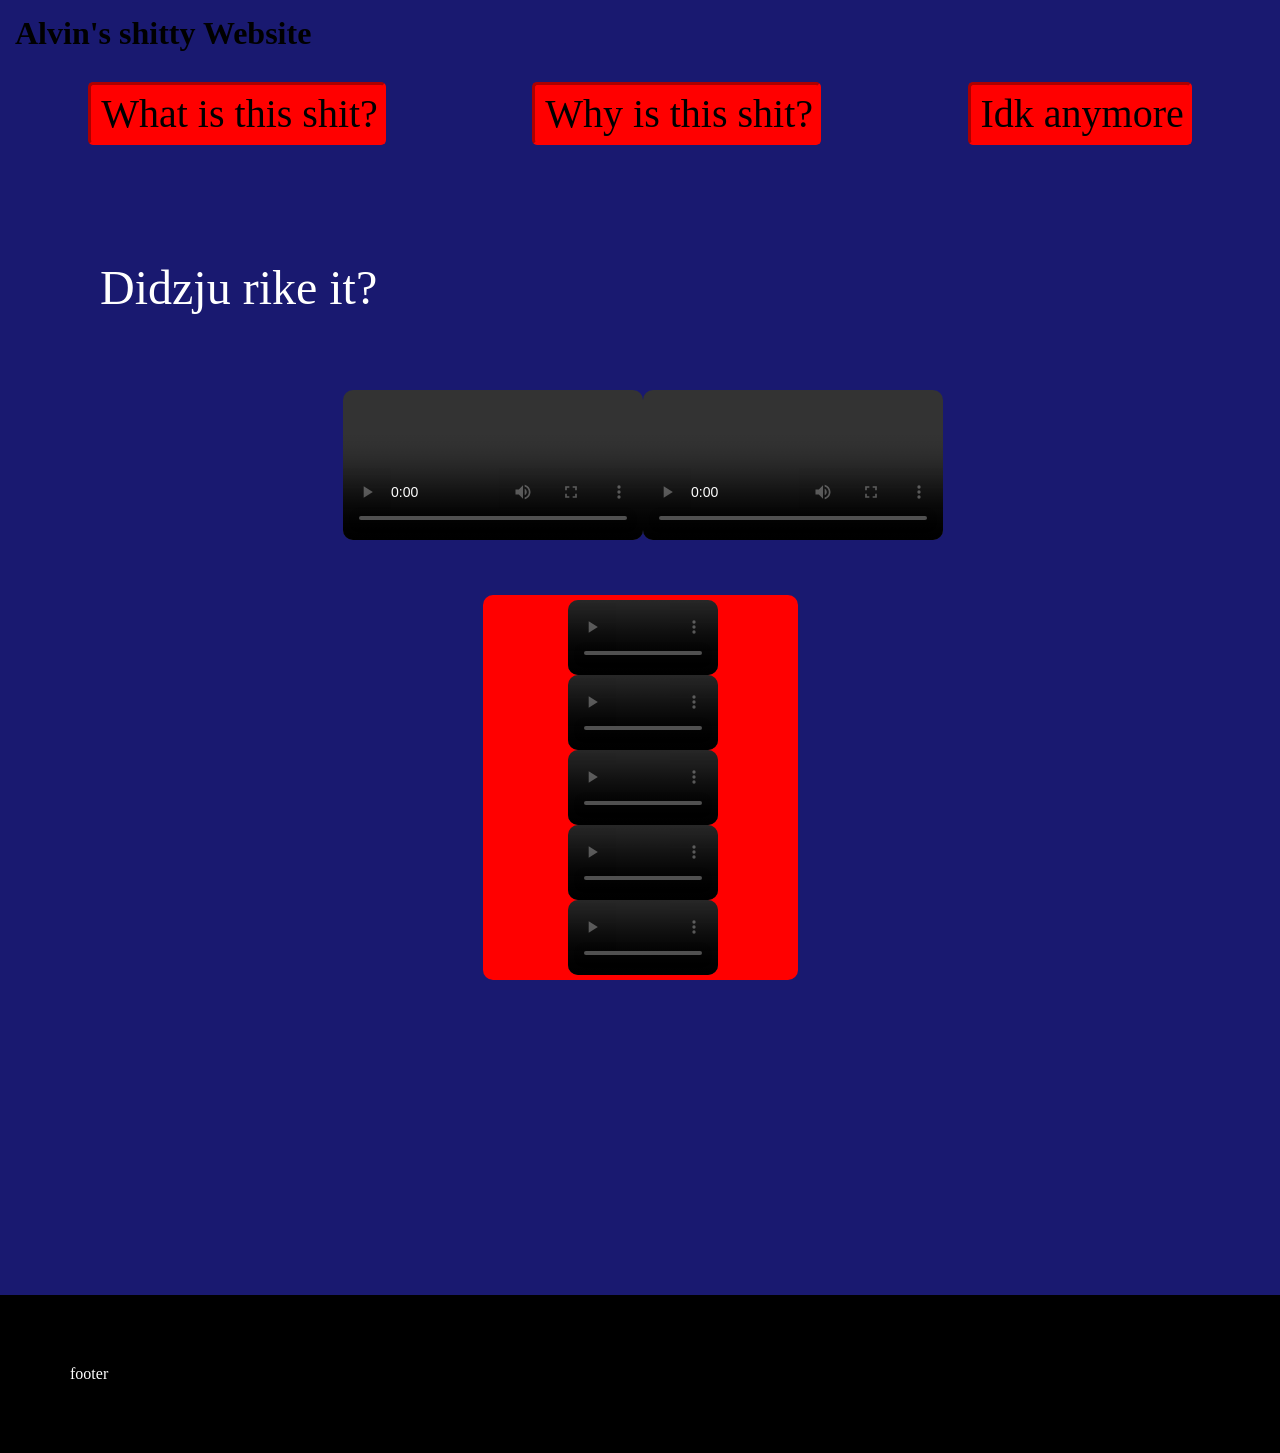
==== idk.html @ fab1c170 "Add files via upload" ====
<!DOCTYPE html>
<html lang="en">
<head>
    
    <script src="script.js" defer> </script>
    
    <h1 id="tittly"> <a href="index.html">Alvin's shitty Website</a> </h1>
    <meta charset="UTF-8">
    <meta name="viewport" content="width=device-width, initial-scale=1.0">
    
    <title>Testing Ölvin's Website thingy</title> 
      <link rel="stylesheet" href="idk.css">



<nav><ul>
    
    <li id="What"> <a href="what.html">What is this shit?</a></li>
    
    <li id="why"> <a href="why.html">Why is this shit?</a></li>
    
    <li id="Idk"> <a href="idk.html">Idk anymore</a></li>
    
</ul></nav>

</head>


<body>



<div id="paradiv">
    Didzju rike it? <br> <br>

        <ul id="videjioul">
    <li id="videjio">

<video width="50%" controls autoplay src="Hideo Kojima Did you rike it.mp4"></video>
<video width="50%" controls autoplay src="Stephen Foster's OH! SUSANNA - Original 1848 Lyrics - Tom Roush.mp4"></video>
    </li>
        </ul>
       
<ul id="bunchul">
    <li id="bunch">
<video width="50%" controls src="Alejandro Fuentes Bergström - Jag Fullkomligt Jublar (Officiell musikvideo).mp4"></video>
<video width="50%" controls src="The Trashmen   Surfin Bird   Bird is the Word 1963 RE MASTERED ALT End Video OFFICIAL VIDEO.mp4"></video>
<video width="50%" controls src="Johnny Cash - Barbie Girl (Cover by There I Ruined it) Restoration.mp4"></video>
<video width="50%" controls src="I FEEL QUITE HUNGRY.mp4"></video>
<video width="50%" controls src="Venom Snake likes rosa helikopter.mp4"></video>
    </li>
</ul>


</div>

<div class="tab-content" id="thebigshits">

        <div id="MGS" data-tab-content>
            <h2 id="Metal">%</h1>
            <p class="thetext" id="Gear">das ist meturr geurr sorridu Lorem ipsum, dolor sit amet consectetur adipisicing elit. Explicabo aspernatur temporibus, maiores illo quidem itaque impedit officia nam dignissimos. Unde quia omnis eveniet ad, excepturi optio iusto distinctio expedita quae!</p>
        </div>

        <div id="RDR" data-tab-content>
            <h2 id="Red">Red Dead Redemtion</h1>
            <p class="thetext" id="Dead">das ist Reddu Deddu Redemsondu Lorem ipsum dolor sit amet consectetur adipisicing elit. Illum consequuntur fuga, perferendis atque quisquam nam, maxime accusantium at beatae officia commodi vel officiis dolores voluptatem minus. Sapiente facilis eligendi odio?</p>
        </div>

        <div id="KCD" data-tab-content>
            <h2 id="Kingdom">Kingdom Come Deliverance</h1>
            <p class="thetext" id="Cum">das ist Kingodomu Comu Delvireancu Lorem ipsum dolor sit amet consectetur, adipisicing elit. A voluptatem, laudantium dicta necessitatibus reiciendis veritatis quaerat exercitationem. Commodi praesentium laborum rerum minima veniam nesciunt, id ab. Voluptates impedit sapiente harum.</p>
        </div>



</div>


<footer>footer</footer>


</body>
</html>
---- idk.css ----
#videjio
{
margin: auto;
display: flex;
flex-direction: row;
border: none;
background: none;
border-radius: 10px;
}

video
{
margin: auto;
display: flex;
flex-direction: row;
border: none;
background: none;
border-radius: 10px;
border-radius: 10px;
background-image: url(https://i.pinimg.com/564x/cd/ea/51/cdea5147a47a7d598c2c240d4ebefc1c.jpg);
border-radius: 10;
border-image: url(https://i.pinimg.com/564x/cd/ea/51/cdea5147a47a7d598c2c240d4ebefc1c.jpg);
}

#videjioul
{
    border-radius: 10px;
    background-image: url(https://i.pinimg.com/564x/cd/ea/51/cdea5147a47a7d598c2c240d4ebefc1c.jpg);
    
}

#videjio:hover
{
    Transform: scale(1.0);
}

#bunch
{
    background-image: url(https://i.pinimg.com/564x/cd/ea/51/cdea5147a47a7d598c2c240d4ebefc1c.jpg);
    border: none;
    border-radius: 10px;

}

#bunchul
{
    background-image: url(https://i.pinimg.com/564x/cd/ea/51/cdea5147a47a7d598c2c240d4ebefc1c.jpg);
    border: none;
    border-radius: 10px;
    margin-top: 20px;
    padding: -100px;
}

#bunch:hover
{transform: scale(1);}

@font-face {
            font-family: Codec;
            src: url("./fonts/MGS1\ Codec.ttf");
        }

        @font-face {
            font-family: Title;
            src: url("./fonts/METAG___.TTF");
        }

          @font-face {
            font-family: RDR;
            src: url("./fonts/chinese\ rocks\ rg.ttf");
        }

          @font-face {
            font-family: KCD;
            src: url("./fonts/Maximilian.ttf");
        }
        
        
        body {
        background: midnightblue;


        margin: 0;
        padding: 0;

        

    }
    
        h1 {
        font-family: Title;
        }

        body {
            color: #000000;
            padding:
         }

         header
         {
             background-image: url("https://media1.tenor.com/m/3ifBWC27ee8AAAAd/asmongold-asmongold-head.gif");
             background-repeat: no-repeat;
             background-image: center;
             background-size: cover;
             padding: 300px;

         }

         section {
            color: black;
            background: midnightblue;
            padding: 300px;
            display: flex;
            flex-direction: row;
         }

         footer {
            color: white;
            background: black;
            padding: 70px
         }

         div {
            margin: 0px;
            padding: 100px;
            font-size: 3rem;
            background-color: midnightblue;
         }

         h1
         {
            background-image: url(https://media1.tenor.com/m/11sM_GsMiGgAAAAC/paging-mr-morrow-fedorable.gif);
            background-repeat: no-repeat;
             background-image: center;
             background-size: cover;
             padding:15px;
             margin: 0;
         }

         #uno
         {
            color: black;
            font-family: Title;
            border-style:inset;
            border-color: red;
            border-width: 5px;
            border-radius: 5px;
            background-color: red;
            padding: 1px;
            margin: 20px;
            cursor: pointer;
         }

         #dose
         {
            background-color: red;
            border-color: red;
            font-family: RDR;
            border-style:inset;
            border-width: 5px;
            border-radius: 5px;
            margin: 20px;
            cursor: pointer;
         }

         #trese
         {
            background-color: red;
            border-color: red;
            font-family: KCD;
            border-style:inset;
            border-width: 5px;
            border-radius: 5px;
            margin: 20px;
            cursor: pointer;
         }

         ul{

            padding:10px 800px;
            list-style: none;
            background-image: url(https://i.pinimg.com/564x/cd/ea/51/cdea5147a47a7d598c2c240d4ebefc1c.jpg);
            padding: 15px;
            margin: auto;
            display: flex;
            flex-direction: row;
         }

         li {
            background-color: red;
            padding: 5px 5px 5px 10px;
            margin: auto;
            font-family: Codec;
            border-style:inset;
            border-color: red;
            border-width: 3px;
            border-radius: 5px;
            font-size: 2.5rem;
         }

         #tabby {
         border-style: groove;
         border-width: 10px;
         border-radius: 100px;
         border-color: red;
         margin-top: -225px;
         }

         #Metal
         {
            background-image: none;
            font-family: Title;
            text-align: center;
         }

         #Red
         {
            background-image: none;
            font-family: RDR;
            color: Red;
            text-align: center;
         }

         #Kingdom
          {
            background-image: none;
            font-family: KCD;
            Color: Gold;
            text-align: center;
          }

          p
          {
            font-size: 2rem;
          }

          #Gear
          {
            font-family: codec;
            color: limegreen;
          }

          #Dead
         {
            font-family: RDR;
            color: darkred
         }

         #Cum
         {
            font-family: KCD;
            color:darkgoldenrod
         }

         [data-tab-content]
         {
            display: none;
         }

         .thebutton :hover
         {
            color: green;
         }
         
         [data-tab-content]
         {
            display: none;
         }

         .active[data-tab-content] 
         {
            display: block;
            margin-top: -525px;
         }

         #uno:hover
         {
            Transform: scale(1.05);
         }

         #dose:hover
         {
            Transform: scale(1.05);
         }

         #trese:hover 
         {
            Transform: scale(1.05);
         }

         a
         {
            text-decoration: none;
            color: black;
         }

         li:hover
         {
            Transform: scale(1.05);
         }

         a:hover 
         {
            color: midnightblue;
         }

         #paradiv
         {
            font-family: codec;
            color: white;
         }
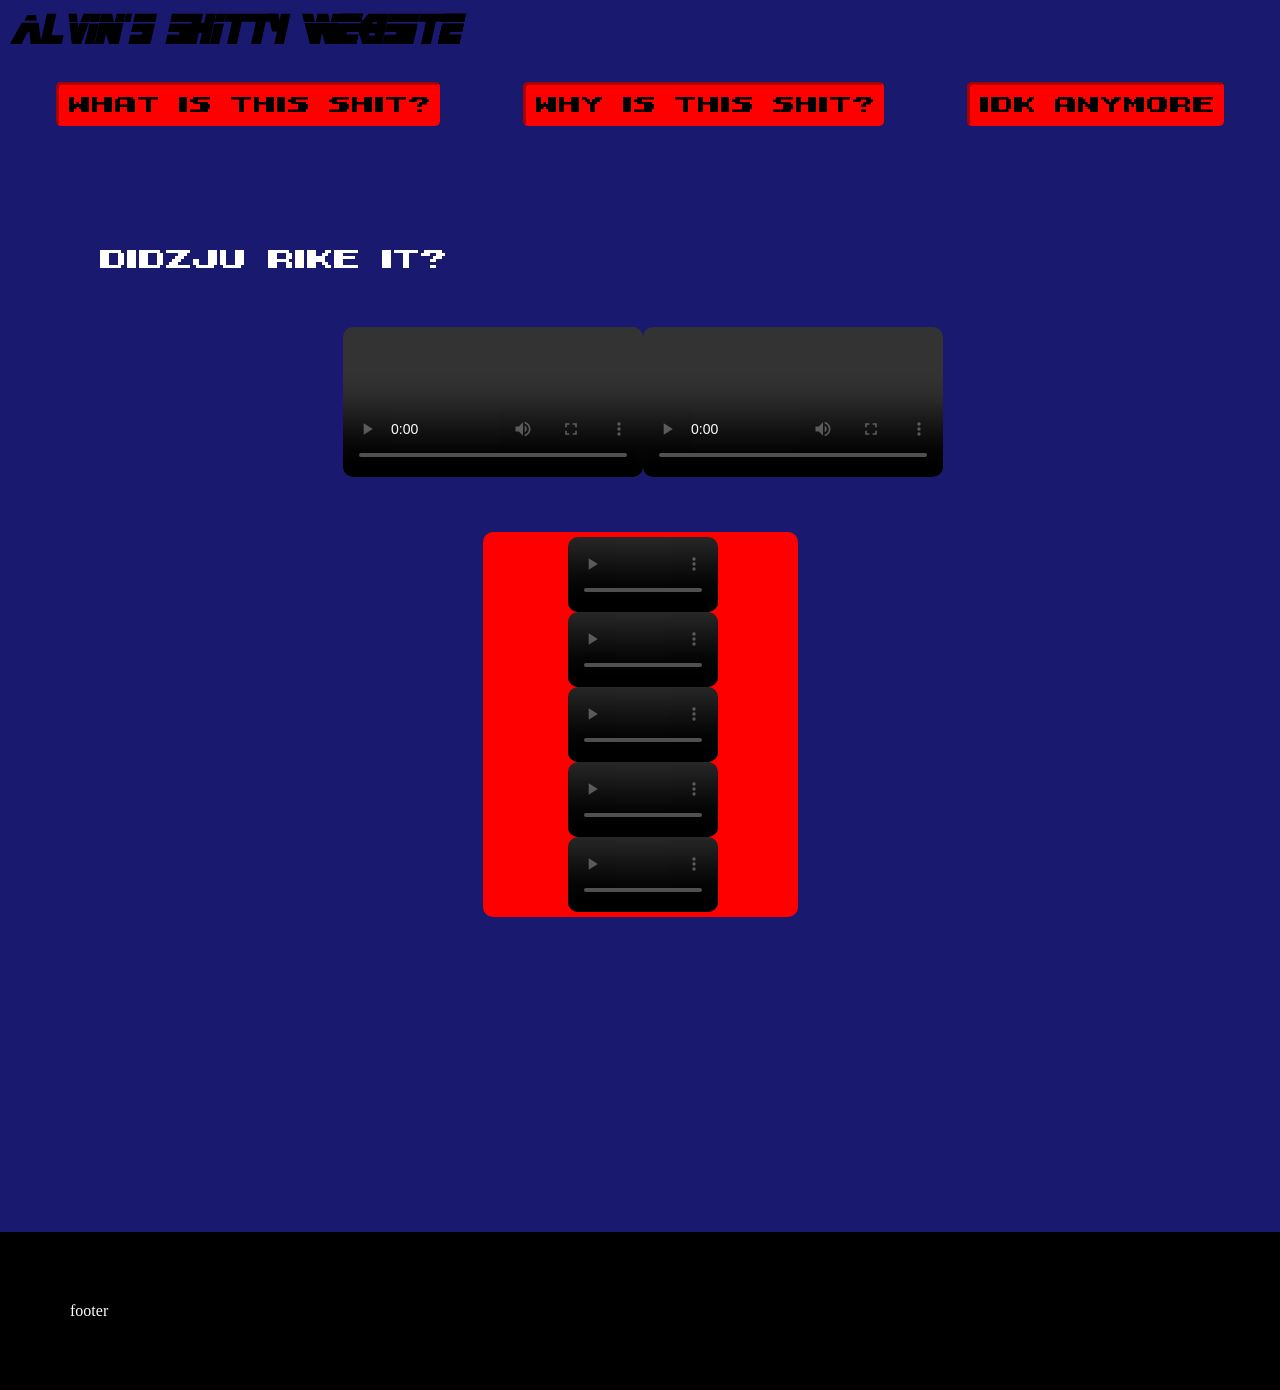
==== commit 58f20324: "Update idk.html Trying to get a video working" ====
--- a/idk.html
+++ b/idk.html
@@ -47,7 +47,7 @@
 <video width="50%" controls src="The Trashmen   Surfin Bird   Bird is the Word 1963 RE MASTERED ALT End Video OFFICIAL VIDEO.mp4"></video>
 <video width="50%" controls src="Johnny Cash - Barbie Girl (Cover by There I Ruined it) Restoration.mp4"></video>
 <video width="50%" controls src="I FEEL QUITE HUNGRY.mp4"></video>
-<video width="50%" controls src="Venom Snake likes rosa helikopter.mp4"></video>
+<video width="50%" controls src="https://media.githubusercontent.com/media/Alvin-Sohel/Alvin-s/main/Venom Snake likes rosa helikopter.mp4"></video>
     </li>
 </ul>
 
@@ -80,4 +80,4 @@
 
 
 </body>
-</html>+</html>
